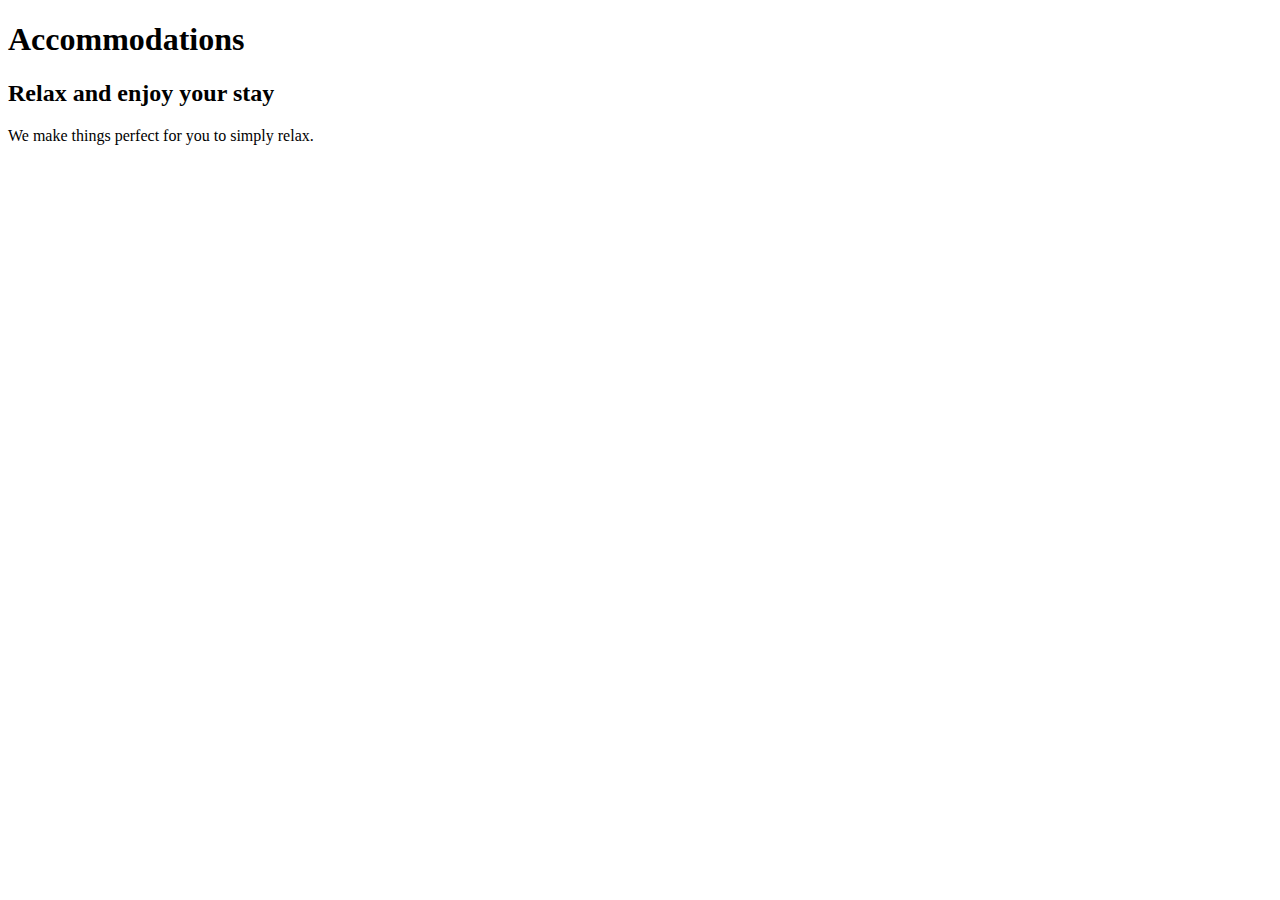
==== accommodations.html @ e4f569fe "HTML for index, accommodations, activities, contact-information, pictures, travel arrangements" ====
<!DOCTYPE html>
<html lang="en">
<head>
  <title>Accommodations</title>
</head>
<body>
  <h1>Accommodations</h1>
  <h2>Relax and enjoy your stay</h2>
  <p>We make things perfect for you to simply relax.</p>
</body>
</html>
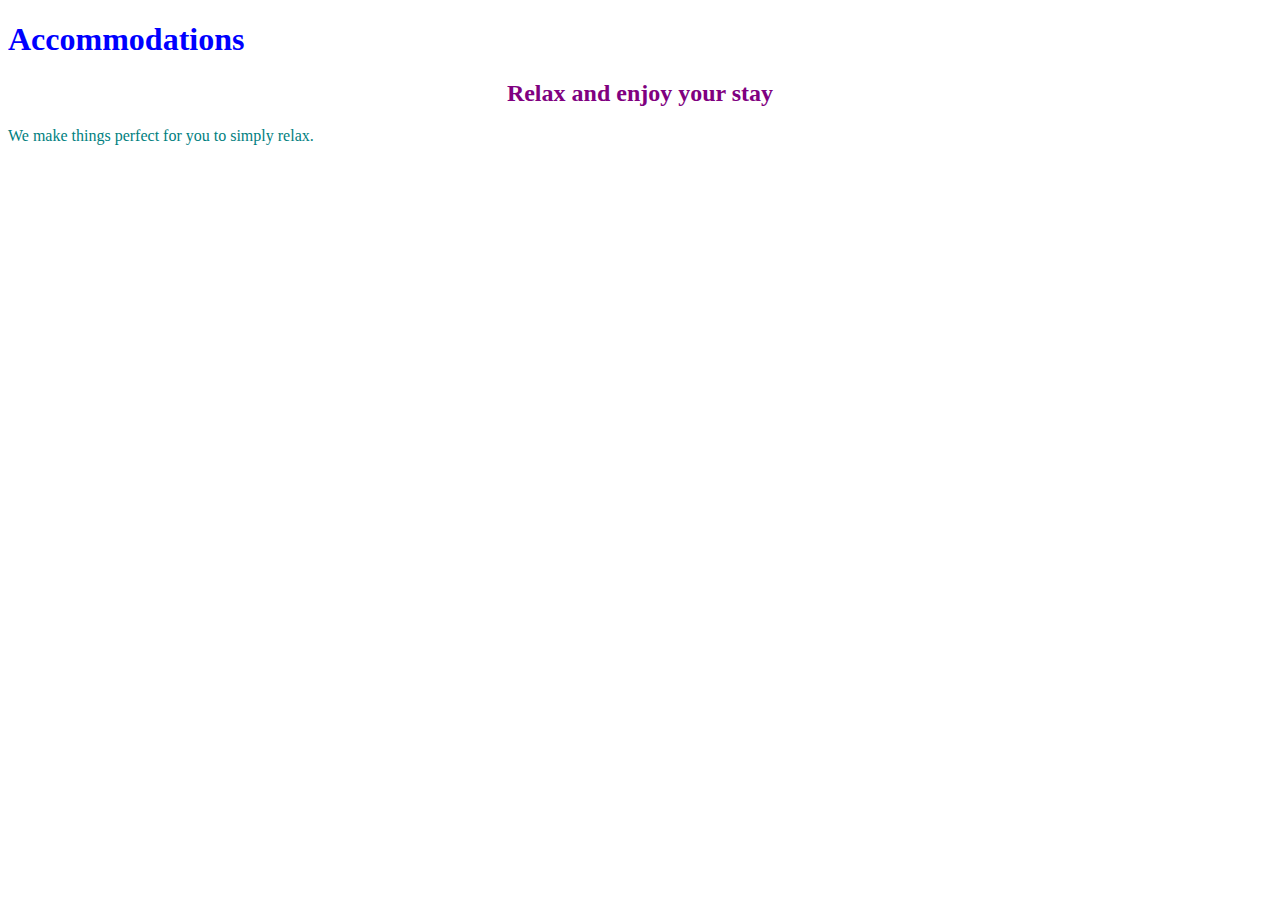
==== commit 87a0b8b3: "add CSS to h1, h2, p" ====
--- a/accommodations.html
+++ b/accommodations.html
@@ -1,6 +1,7 @@
 <!DOCTYPE html>
 <html lang="en">
 <head>
+  <link href="css/styles.css" rel="stylesheet" type="text/css">
   <title>Accommodations</title>
 </head>
 <body>
--- a/css/styles.css
+++ b/css/styles.css
@@ -0,0 +1,10 @@
+h1 {
+  color: blue;
+}
+h2 {
+  color: purple;
+  text-align: center;
+}
+p {
+  color: teal;
+}
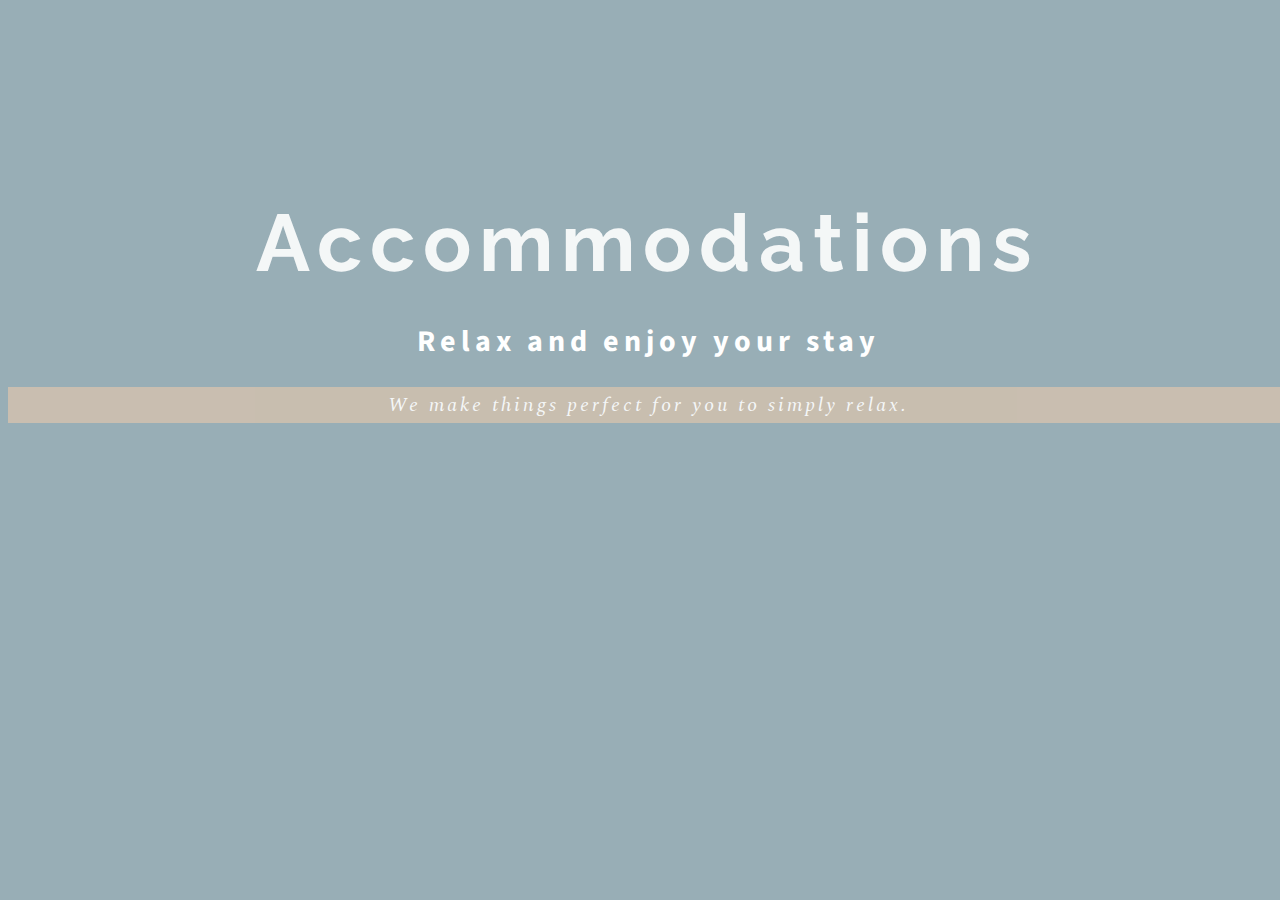
==== commit a87e9cbf: "add CSS rules to match blue theme" ====
--- a/accommodations.html
+++ b/accommodations.html
@@ -2,6 +2,7 @@
 <html lang="en">
 <head>
   <link href="css/styles.css" rel="stylesheet" type="text/css">
+  <link href="https://fonts.googleapis.com/css?family=Raleway|Source+Sans+Pro|Spectral" rel="stylesheet">
   <title>Accommodations</title>
 </head>
 <body>
--- a/css/styles.css
+++ b/css/styles.css
@@ -1,10 +1,41 @@
 h1 {
-  color: blue;
+  display: block;
+  color: #ffffff;
+  background-color: #98aeb6;
+  opacity: .9;
+  text-align: center;
+  font-family: 'Raleway', sans-serif;
+  font-size: 80px;
+  letter-spacing: 8px;
+  margin: 15% 15% 2% 15%;
+  padding: 4px 10px 4px 10px;
 }
 h2 {
-  color: purple;
+  color: #ffffff;
+  text-shadow: #4b3b42 2px;
   text-align: center;
+  font-family: 'Source Sans Pro', sans-serif;
+  font-size: 30px;
+  letter-spacing: 5px;
 }
 p {
-  color: teal;
+  color: #ffffff;
+  background-color: #cec0af;
+  opacity: .9;
+  margin-bottom: 15%;
+  padding: 3px;
+  text-align: center;
+  font-family: 'Spectral', serif;
+  font-size: 20px;
+  font-style: italic;
+  letter-spacing: 3px;
 }
+body {
+  background-image: url('../images/sand-View.png');
+  background-position: center;
+  background-color: #98aeb6;
+  background-repeat: no-repeat;
+  background-size: 100%;
+  width: 100vw;
+  height: 90%;
+}
